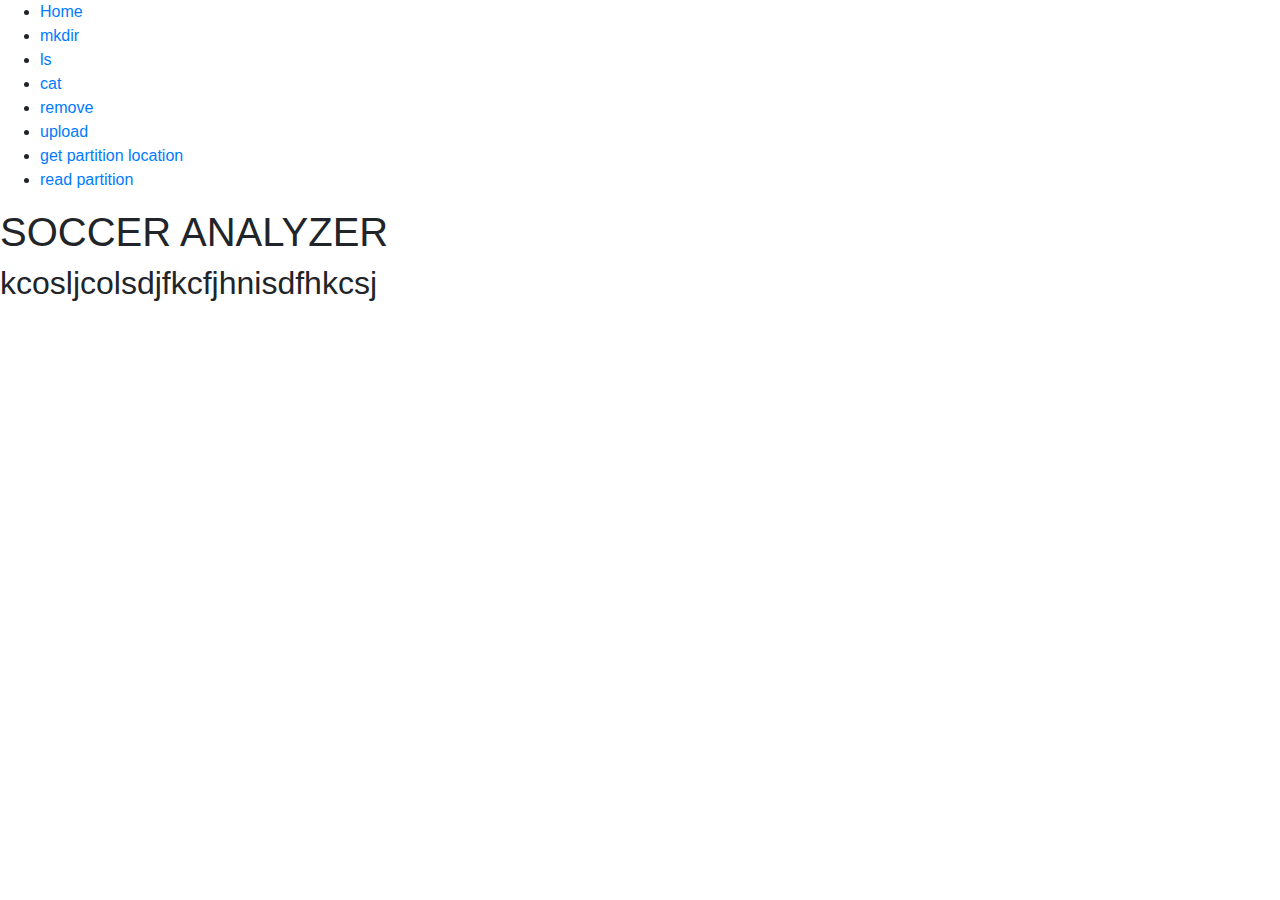
==== templates/index.html @ 31ff882c "Add files via upload" ====
<!DOCTYPE html>
<html lang="en" >
<head>
  <meta charset="UTF-8">
  <title>SOCCER ANALYZER - Home</title>
  <link rel='stylesheet' href='https://cdnjs.cloudflare.com/ajax/libs/twitter-bootstrap/4.1.3/css/bootstrap.min.css'><link rel="stylesheet" href="/static/style.css">

</head>
<body>
<!-- partial:index.partial.html -->
<header class="cd-header">
		<div class="header-wrapper">
			<!--<div class="logo-wrap">
				<a href="#" class="hover-target"><span>your</span>logo</a>
			</div>-->
			<div class="nav-but-wrap">
				<div class="menu-icon hover-target">
					<span class="menu-icon__line menu-icon__line-left"></span>
					<span class="menu-icon__line"></span>
					<span class="menu-icon__line menu-icon__line-right"></span>
				</div>					
			</div>					
		</div>				
	</header>

	<div class="nav">
		<div class="nav__content">
			<ul class="nav__list">
				<li class="nav__list-item active-nav"><a href="/templates/index.html" class="hover-target">Home</a></li>
				<li class="nav__list-item"><a href="/templates/mkdir.html" class="hover-target">mkdir</a></li>
				<li class="nav__list-item"><a href="/templates/ls.html" class="hover-target">ls</a></li>
				<li class="nav__list-item"><a href="/templates/cat.html" class="hover-target">cat</a></li>
				<li class="nav__list-item"><a href="/templates/remove.html" class="hover-target">remove</a></li>
				<li class="nav__list-item"><a href="/templates/upload.html" class="hover-target">upload</a></li>
				<li class="nav__list-item"><a href="/templates/partition.html" class="hover-target">get partition location</a></li>
				<li class="nav__list-item"><a href="/templates/read.html" class="hover-target">read partition</a></li>
			</ul>
		</div>
	</div>		

	<div class="section full-height over-hide">	
		<div class="switch-wrap1">
			<h1>SOCCER ANALYZER</h1>
			<h2>kcosljcolsdjfkcfjhnisdfhkcsj</h2>
			<!--<div id="switch" class="hover-target">
				<div id="circle"></div>
			</div>
			<p><span>dark</span> - <span>light</span></p>-->
		</div>
	</div>	
	
	<div class='cursor' id="cursor"></div>
	<div class='cursor2' id="cursor2"></div>
	<div class='cursor3' id="cursor3"></div>

<!-- Link to page
================================================== -->

<a href="https://front.codes/" class="link-to-portfolio hover-target" target=”_blank”></a>
<!-- partial -->
  <script src='https://cdnjs.cloudflare.com/ajax/libs/jquery/3.3.1/jquery.min.js'></script><script  src="/static/script.js"></script>

</body>
</html>
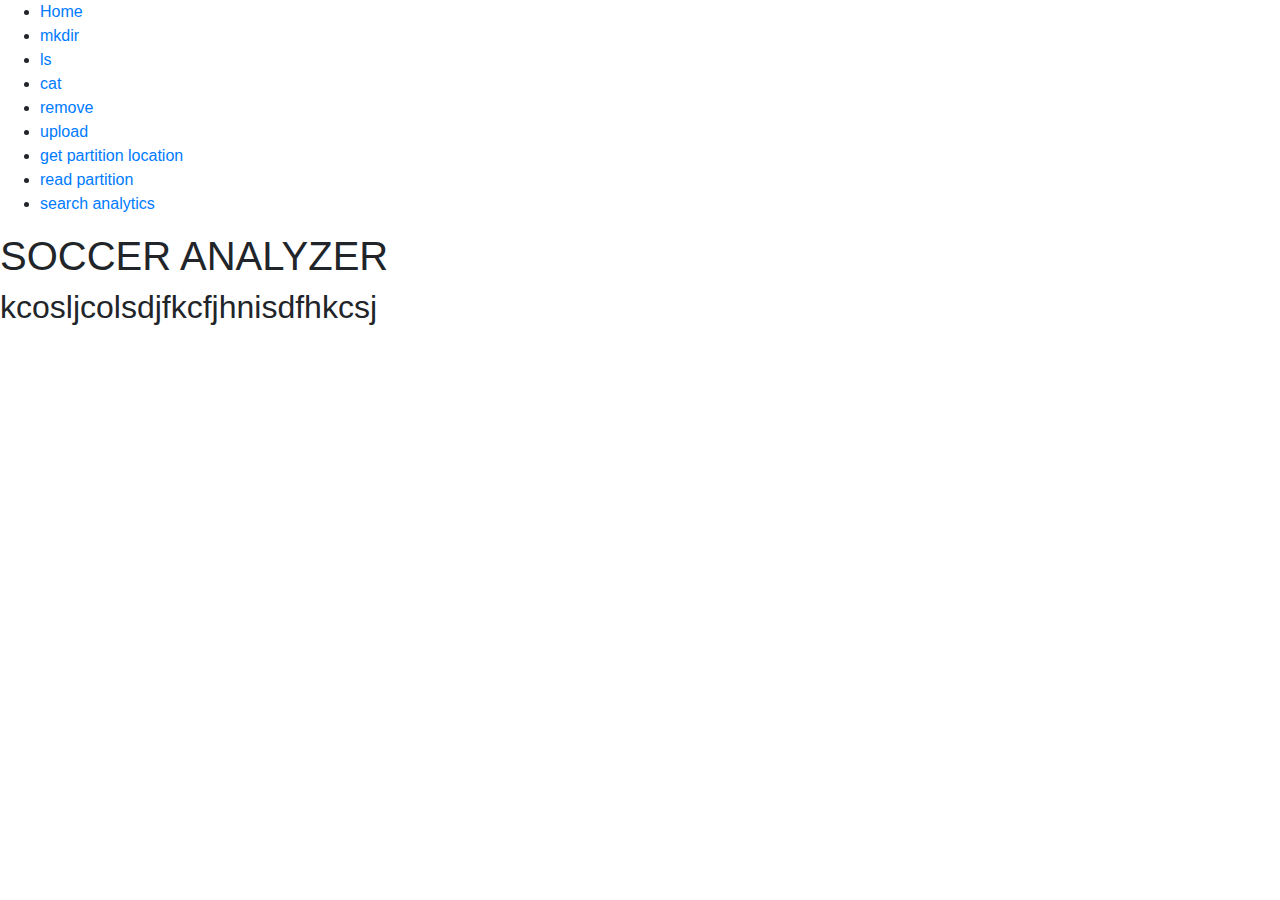
==== commit 41773d07: "Add files via upload" ====
--- a/templates/index.html
+++ b/templates/index.html
@@ -26,14 +26,16 @@
 	<div class="nav">
 		<div class="nav__content">
 			<ul class="nav__list">
-				<li class="nav__list-item active-nav"><a href="/templates/index.html" class="hover-target">Home</a></li>
-				<li class="nav__list-item"><a href="/templates/mkdir.html" class="hover-target">mkdir</a></li>
-				<li class="nav__list-item"><a href="/templates/ls.html" class="hover-target">ls</a></li>
-				<li class="nav__list-item"><a href="/templates/cat.html" class="hover-target">cat</a></li>
-				<li class="nav__list-item"><a href="/templates/remove.html" class="hover-target">remove</a></li>
-				<li class="nav__list-item"><a href="/templates/upload.html" class="hover-target">upload</a></li>
-				<li class="nav__list-item"><a href="/templates/partition.html" class="hover-target">get partition location</a></li>
-				<li class="nav__list-item"><a href="/templates/read.html" class="hover-target">read partition</a></li>
+				<li class="nav__list-item active-nav"><a href="/" class="hover-target">Home</a></li>
+				<li class="nav__list-item"><a href="/templates/mkdir/" class="hover-target">mkdir</a></li>
+				<li class="nav__list-item"><a href="/templates/ls/" class="hover-target">ls</a></li>
+				<li class="nav__list-item"><a href="/templates/cat/" class="hover-target">cat</a></li>
+				<li class="nav__list-item"><a href="/templates/remove/" class="hover-target">remove</a></li>
+				<li class="nav__list-item"><a href="/templates/upload/" class="hover-target">upload</a></li>
+				<li class="nav__list-item"><a href="/templates/partition/" class="hover-target">get partition location</a></li>
+				<li class="nav__list-item"><a href="/templates/read/" class="hover-target">read partition</a></li>
+				<li class="nav__list-item"><a href="/templates/search/" class="hover-target">search analytics</a></li>
+
 			</ul>
 		</div>
 	</div>		
